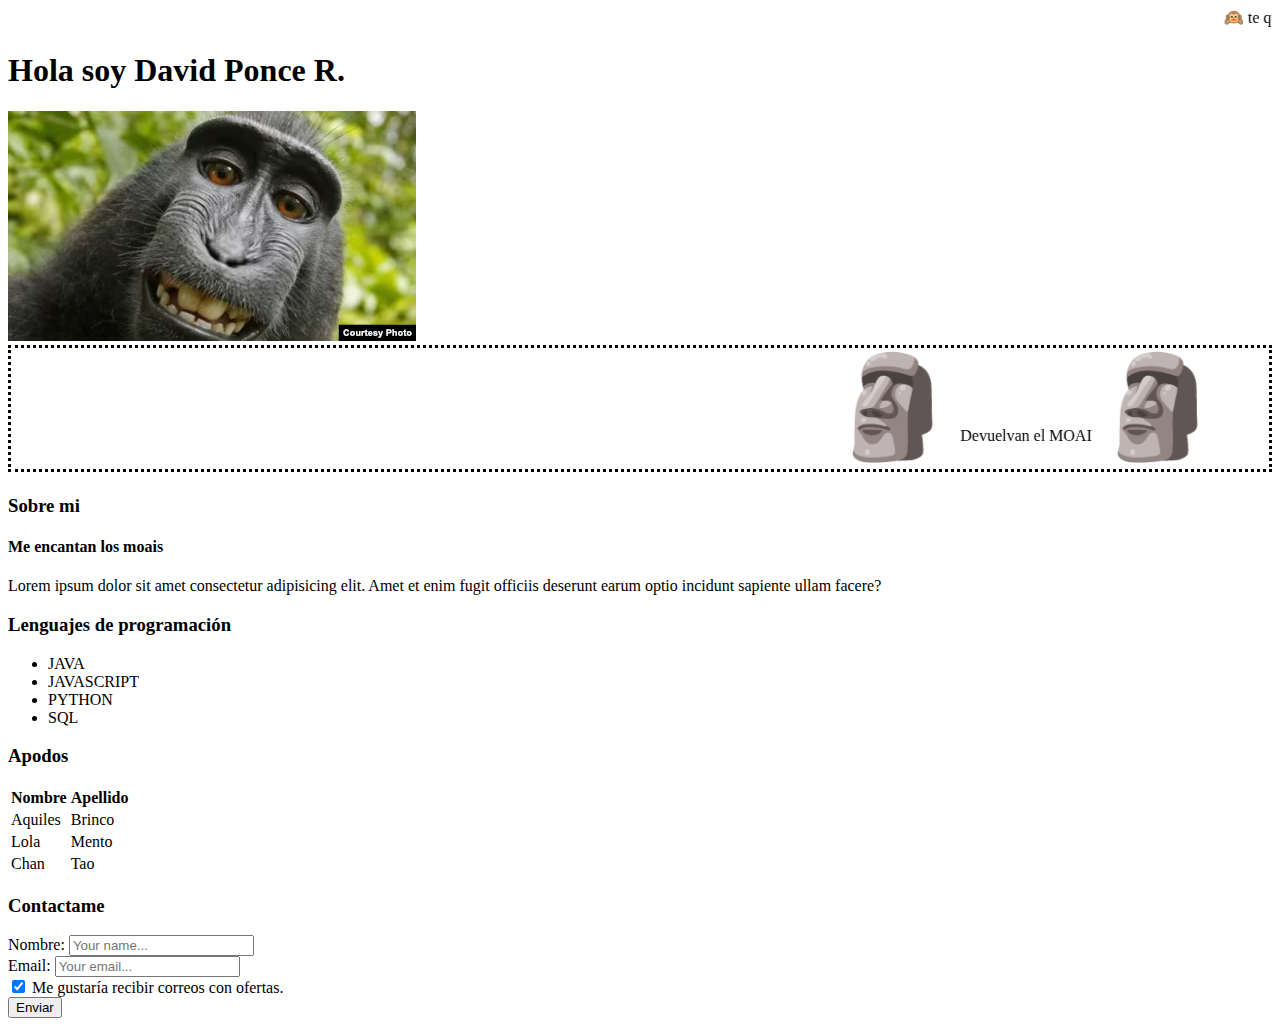
==== index.html @ 3867584f "Add files via upload" ====
<!DOCTYPE html>
<html lang="es">

<head>
    <meta charset="UTF-8">
    <meta name="viewport" content="width=device-width, initial-scale=1.0">
    <title>Document</title>
</head>

<body>

    <!--TODO: CTRL + K "ill" + C "ode" -->
    <!-- el comentario de una linela-->



    <marquee behavior="" direction="rigth"> &#128585; te quiero mushhio YLCM &#128571;</marquee>

    <h1>Hola soy David Ponce R.</h1>

    <img src="images/david.avif" alt="Es un retrato de David Ponce Rivera.">

    <video autoplay loop muted width="800px" height="200px" src="video/toti.mp4"></video>


    <marquee direction="down" behavior="alternate" style="border:dotted">
        <marquee behavior="alternate">
            <span style='font-size:100px;'>&#128511;</span>
            Devuelvan el MOAI
            <span style='font-size:100px;'>&#128511;</span>
        </marquee>
    </marquee>

    <h3>Sobre mi</h3>
    <h4>Me encantan los moais</h4>
    <p>Lorem ipsum dolor sit amet consectetur adipisicing elit. Amet et enim fugit officiis deserunt earum optio
        incidunt sapiente ullam facere?
    </p>

    <h3>Lenguajes de programación</h3>

    <ul>
        <li>JAVA</li>
        <li>JAVASCRIPT</li>
        <li>PYTHON</li>
        <li>SQL</li>
    </ul>

    <h3>Apodos</h3>
    <table>
        <tr>
            <th>Nombre</th>
            <th>Apellido</th>
        </tr>
        <tr>
            <td>Aquiles</td>
            <td>Brinco</td>
        </tr>
        <tr>
            <td>Lola</td>
            <td>Mento</td>
        </tr>
        <tr>
            <td>Chan</td>
            <td>Tao</td>
    </table>

    <h3>Contactame</h3>

    <form action="/process" method="post">
        <div>
            <label>Nombre: </label>
            <input type="text" name="name" placeholder="Your name...">
        </div>
        <div>
            <label>Email: </label>
            <input type="text" name="email" placeholder="Your email...">
        </div>
        <div>
            <input type="checkbox" name="offers" id="offers" checked>
            <label for="offers">Me gustaría
                recibir correos con ofertas.</label>
        </div>
        <input type="submit" value="Enviar">
    </form>


</body>

</html>
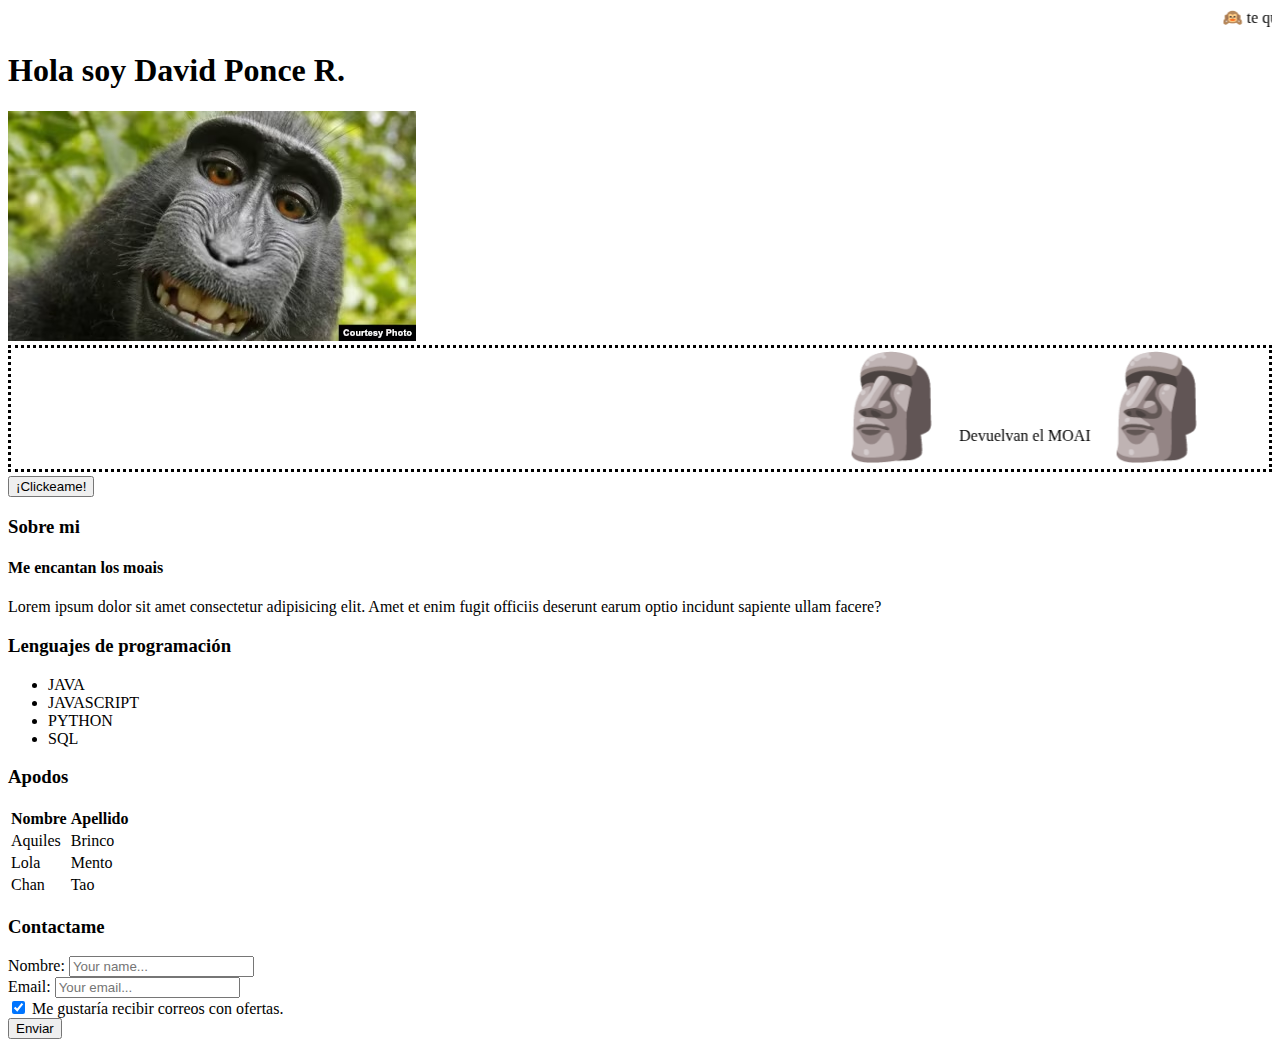
==== commit b044ea40: "Add button and script.js reference" ====
--- a/index.html
+++ b/index.html
@@ -30,6 +30,7 @@
             <span style='font-size:100px;'>&#128511;</span>
         </marquee>
     </marquee>
+    <button onclick="saludame()">¡Clickeame!</button>
 
     <h3>Sobre mi</h3>
     <h4>Me encantan los moais</h4>
@@ -85,6 +86,7 @@
     </form>
 
 
+    <script src="script.js"></script>
 </body>
 
 </html>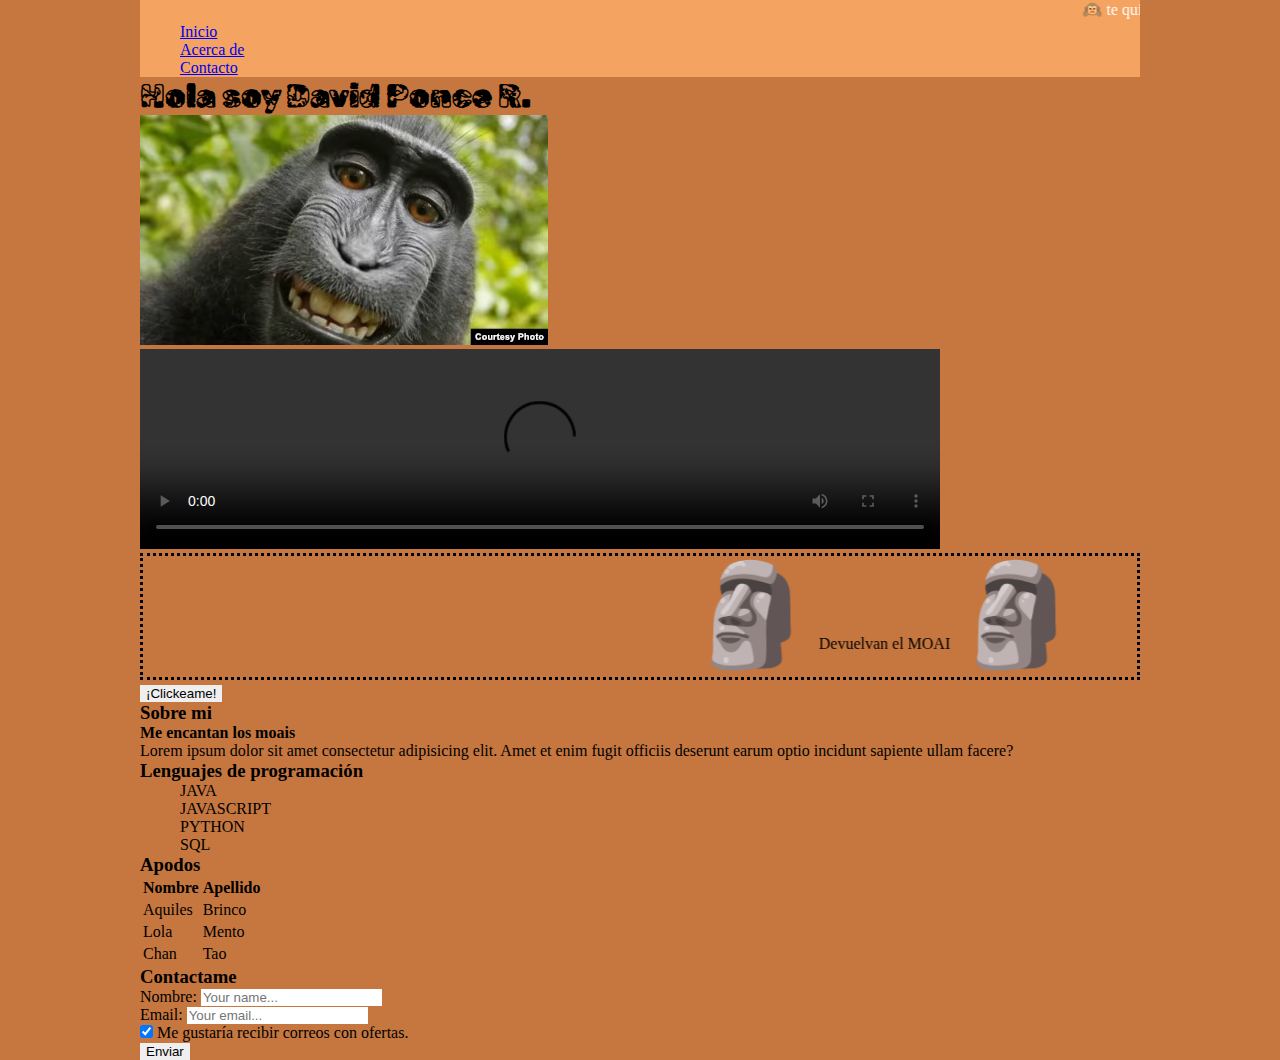
==== commit b2752f7e: "Add styles and navigation to index.html" ====
--- a/index.html
+++ b/index.html
@@ -4,86 +4,106 @@
 <head>
     <meta charset="UTF-8">
     <meta name="viewport" content="width=device-width, initial-scale=1.0">
-    <title>Document</title>
+    <link rel="stylesheet" href="style.css">
+    <link rel="preconnect" href="https://fonts.googleapis.com">
+    <link rel="preconnect" href="https://fonts.gstatic.com" crossorigin>
+    <link href="https://fonts.googleapis.com/css2?family=Rubik+Glitch+Pop&display=swap" rel="stylesheet">
+    <title>MonoHandsome</title>
 </head>
 
 <body>
 
-    <!--TODO: CTRL + K "ill" + C "ode" -->
-    <!-- el comentario de una linela-->
+    <nav>
+        <marquee behavior="" direction="rigth"> &#128585; te quiero mushhio YLCM &#128571;</marquee>
+
+        <ul>
+            <li><a href="contacto.html">Inicio</a></li>
+            <li><a href="#sobre-mi">Acerca de</a></li>
+            <li><a href="contact.html">Contacto</a></li>
+        </ul>
+    </nav>
 
 
 
-    <marquee behavior="" direction="rigth"> &#128585; te quiero mushhio YLCM &#128571;</marquee>
-
-    <h1>Hola soy David Ponce R.</h1>
-
-    <img src="images/david.avif" alt="Es un retrato de David Ponce Rivera.">
-
-    <video autoplay loop muted width="800px" height="200px" src="video/toti.mp4"></video>
+    <main>
 
 
-    <marquee direction="down" behavior="alternate" style="border:dotted">
-        <marquee behavior="alternate">
-            <span style='font-size:100px;'>&#128511;</span>
-            Devuelvan el MOAI
-            <span style='font-size:100px;'>&#128511;</span>
+
+
+
+
+        <h1 class="estilo-letra">Hola soy David Ponce R.</h1>
+
+        <img src="images/david.avif" alt="Es un retrato de David Ponce Rivera.">
+
+        <video controls width="800px" height="200px" src="video/toti.mp4"></video>
+
+
+        <marquee direction="down" behavior="alternate" style="border:dotted">
+            <marquee behavior="alternate">
+                <span style='font-size:100px;'>&#128511;</span>
+                Devuelvan el MOAI
+                <span style='font-size:100px;'>&#128511;</span>
+            </marquee>
         </marquee>
-    </marquee>
-    <button onclick="saludame()">¡Clickeame!</button>
+        <button onclick="saludame()">¡Clickeame!</button>
 
-    <h3>Sobre mi</h3>
-    <h4>Me encantan los moais</h4>
-    <p>Lorem ipsum dolor sit amet consectetur adipisicing elit. Amet et enim fugit officiis deserunt earum optio
-        incidunt sapiente ullam facere?
-    </p>
+        <h3 id="sobre-mi">Sobre mi</h3>
+        <h4>Me encantan los moais</h4>
+        <p>Lorem ipsum dolor sit amet consectetur adipisicing elit. Amet et enim fugit officiis deserunt earum optio
+            incidunt sapiente ullam facere?
+        </p>
 
-    <h3>Lenguajes de programación</h3>
+        <h3>Lenguajes de programación</h3>
 
-    <ul>
-        <li>JAVA</li>
-        <li>JAVASCRIPT</li>
-        <li>PYTHON</li>
-        <li>SQL</li>
-    </ul>
+        <ul>
+            <li>JAVA</li>
+            <li>JAVASCRIPT</li>
+            <li>PYTHON</li>
+            <li>SQL</li>
+        </ul>
 
-    <h3>Apodos</h3>
-    <table>
-        <tr>
-            <th>Nombre</th>
-            <th>Apellido</th>
-        </tr>
-        <tr>
-            <td>Aquiles</td>
-            <td>Brinco</td>
-        </tr>
-        <tr>
-            <td>Lola</td>
-            <td>Mento</td>
-        </tr>
-        <tr>
-            <td>Chan</td>
-            <td>Tao</td>
-    </table>
+        <h3>Apodos</h3>
+        <table>
+            <tr>
+                <th>Nombre</th>
+                <th>Apellido</th>
+            </tr>
+            <tr>
+                <td>Aquiles</td>
+                <td>Brinco</td>
+            </tr>
+            <tr>
+                <td>Lola</td>
+                <td>Mento</td>
+            </tr>
+            <tr>
+                <td>Chan</td>
+                <td>Tao</td>
+        </table>
 
-    <h3>Contactame</h3>
+        <h3>Contactame</h3>
 
-    <form action="/process" method="post">
-        <div>
-            <label>Nombre: </label>
-            <input type="text" name="name" placeholder="Your name...">
-        </div>
-        <div>
-            <label>Email: </label>
-            <input type="text" name="email" placeholder="Your email...">
-        </div>
-        <div>
-            <input type="checkbox" name="offers" id="offers" checked>
-            <label for="offers">Me gustaría
-                recibir correos con ofertas.</label>
-        </div>
-        <input type="submit" value="Enviar">
-    </form>
+        <form action="/process" method="post">
+            <div>
+                <label>Nombre: </label>
+                <input type="text" name="name" placeholder="Your name...">
+            </div>
+            <div>
+                <label>Email: </label>
+                <input type="text" name="email" placeholder="Your email...">
+            </div>
+            <div>
+                <input type="checkbox" name="offers" id="offers" checked>
+                <label for="offers">Me gustaría
+                    recibir correos con ofertas.</label>
+            </div>
+            <input type="submit" value="Enviar">
+        </form>
+
+
+    </main>
+
 
 
     <script src="script.js"></script>
--- a/style.css
+++ b/style.css
@@ -0,0 +1,33 @@
+*{
+    margin: 0;
+    border: 0;
+}
+
+body{
+    background-color: rgb(198, 119, 63);   
+}
+
+.estilo-letra{
+    font-family: 'Rubik Glitch Pop', system-ui;
+}
+
+nav{
+    background-color: sandybrown;
+    color: white;
+    width: 1000px;
+    margin: 0 auto;
+    text-decoration: none;
+}
+ul{
+    list-style: none;
+}
+nav ul li{
+
+    color: white;
+    text-decoration: none;
+}
+
+main{
+    width: 1000px;
+    margin: 0 auto;
+}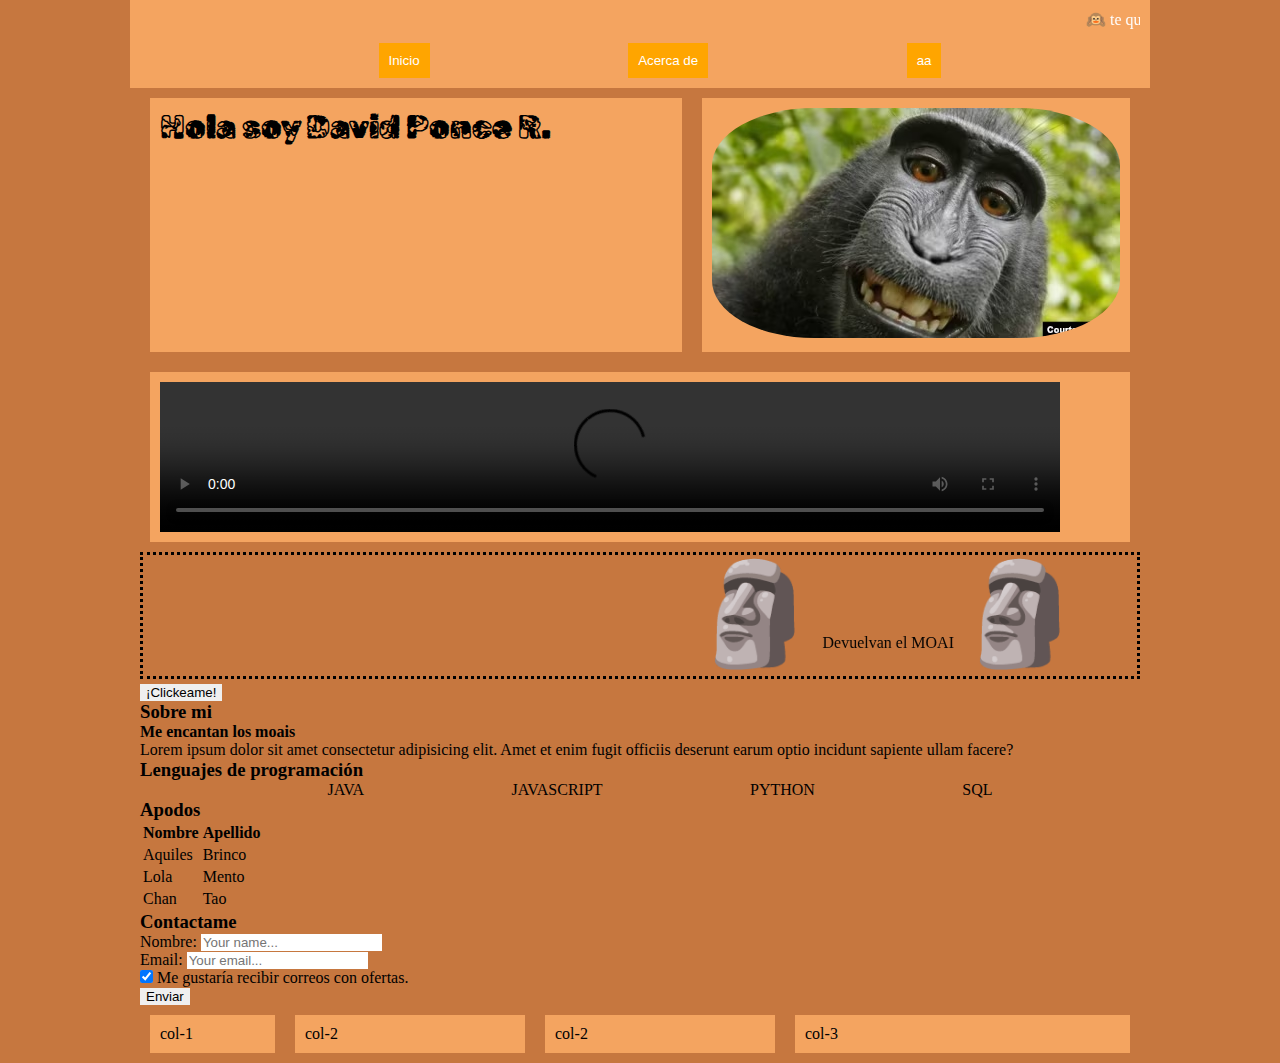
==== commit 504d4dea: "Update navigation and layout styles" ====
--- a/index.html
+++ b/index.html
@@ -13,13 +13,13 @@
 
 <body>
 
-    <nav>
+    <nav class="navegacion">
         <marquee behavior="" direction="rigth"> &#128585; te quiero mushhio YLCM &#128571;</marquee>
 
         <ul>
-            <li><a href="contacto.html">Inicio</a></li>
-            <li><a href="#sobre-mi">Acerca de</a></li>
-            <li><a href="contact.html">Contacto</a></li>
+            <li><button href="contacto.html" class="btn">Inicio</button></li>
+            <li><button href="#sobre-mi" class="btn">Acerca de</></li>
+            <li><button class="btn">aa</button></li>
         </ul>
     </nav>
 
@@ -32,11 +32,30 @@
 
 
 
-        <h1 class="estilo-letra">Hola soy David Ponce R.</h1>
+        <div class="row">
 
-        <img src="images/david.avif" alt="Es un retrato de David Ponce Rivera.">
+            <div class="col-2">
+                <h1 class="estilo-letra">Hola soy David Ponce R.</h1>
 
-        <video controls width="800px" height="200px" src="video/toti.mp4"></video>
+            </div>
+
+            <div class="col-1">
+                 <img class="icon" src="images/david.avif" alt="Es un retrato de David Ponce Rivera.">
+            </div>
+
+        </div>
+
+
+       
+        <div class="row">
+
+            <div class="col-1">
+                <video width="900px" controls src="video/toti.mp4"></video>
+            </div>
+
+        </div>
+
+      
 
 
         <marquee direction="down" behavior="alternate" style="border:dotted">
@@ -102,7 +121,16 @@
         </form>
 
 
+        <div class="row">
+
+            <div class="col-1">col-1</div>
+            <div class="col-2">col-2</div>
+            <div class="col-2">col-2</div>
+            <div class="col-3">col-3</div>
+        </div>
     </main>
+
+
 
 
 
--- a/style.css
+++ b/style.css
@@ -17,17 +17,72 @@
     width: 1000px;
     margin: 0 auto;
     text-decoration: none;
+    padding: 10px;
+
 }
 ul{
     list-style: none;
+    display: flex;
+    justify-content: space-evenly;
 }
-nav ul li{
+.navegacion a{
 
-    color: white;
+    color: orange;
     text-decoration: none;
+    background-color: snow;
+    padding: 10px;
+
 }
 
 main{
     width: 1000px;
     margin: 0 auto;
+}
+
+.btn{
+    background-color: orange;
+    color: white;
+    padding: 10px;
+    border: none;
+    cursor: pointer;
+    margin-top: 10px;
+}
+.btn:hover{
+    background-color: rgb(0, 0, 0);
+    color: red;
+    border: 3px solid white;
+    box-shadow: 4px 4px 4px black;
+}
+
+.row{
+    display: flex;
+}
+
+.col-1,.col-2,.col-3{
+
+    flex: 1;
+    padding: 10px;
+    margin: 10px;
+    background-color: sandybrown;
+
+}
+
+.col-2{
+    flex: 2;
+}
+
+.col-3{
+    flex: 3;
+}
+
+
+.icon{
+
+    border-radius: 25%;
+}
+
+video{
+display: flex;
+justify-content: center;
+align-items: center;
 }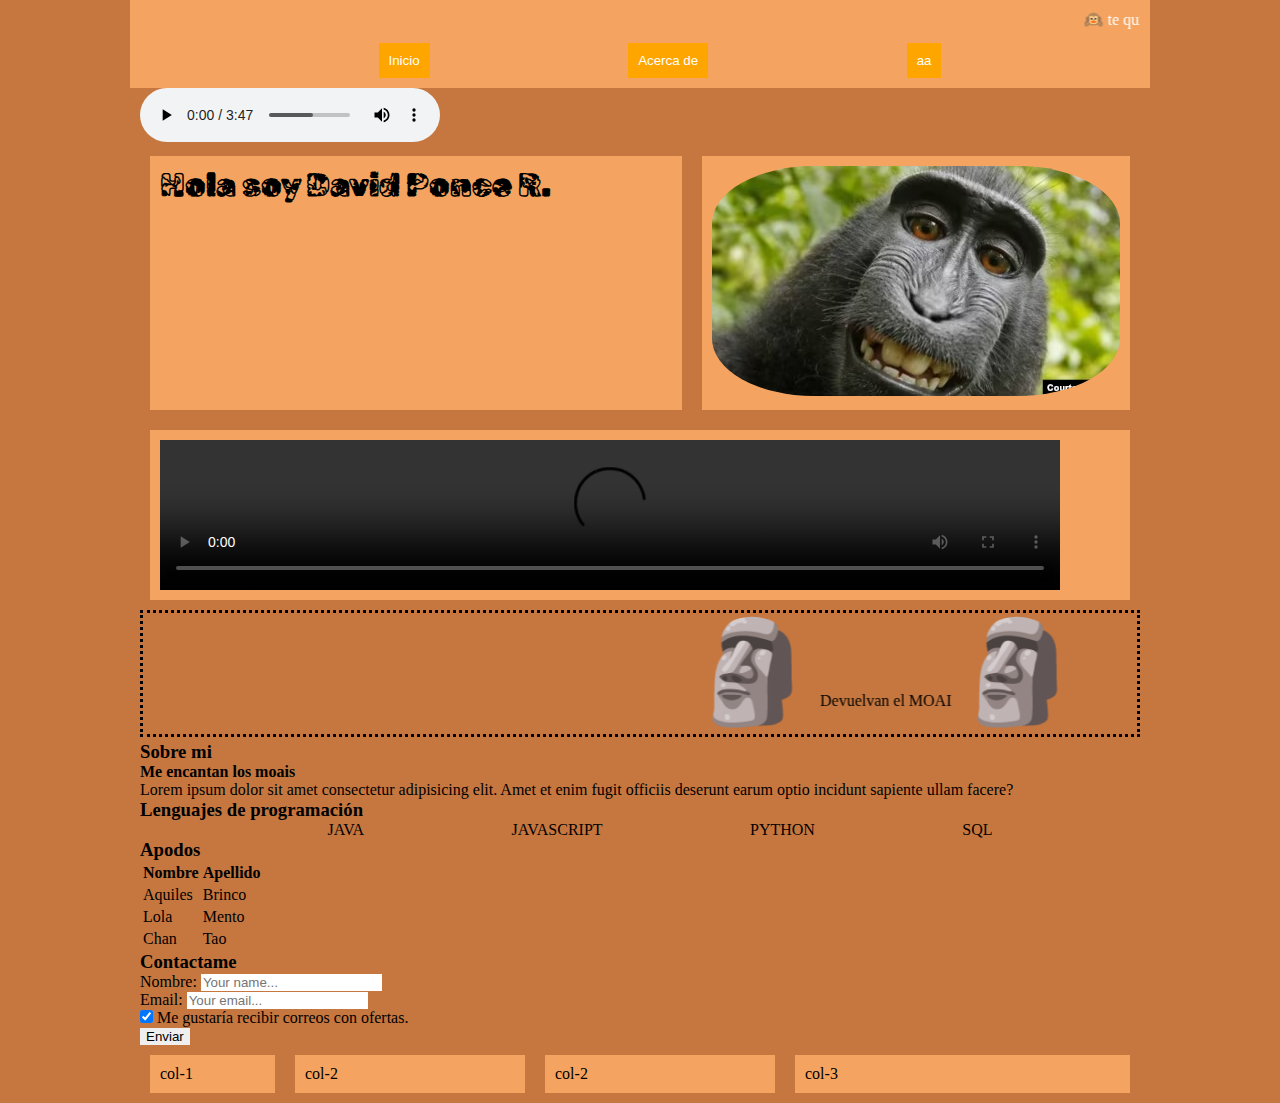
==== commit 3146f81e: "Add audio element to index.html" ====
--- a/index.html
+++ b/index.html
@@ -26,6 +26,7 @@
 
 
     <main>
+<audio src="sound.mp3"  controls autoplay loop>f</audio>
 
 
 
@@ -65,7 +66,7 @@
                 <span style='font-size:100px;'>&#128511;</span>
             </marquee>
         </marquee>
-        <button onclick="saludame()">¡Clickeame!</button>
+       
 
         <h3 id="sobre-mi">Sobre mi</h3>
         <h4>Me encantan los moais</h4>
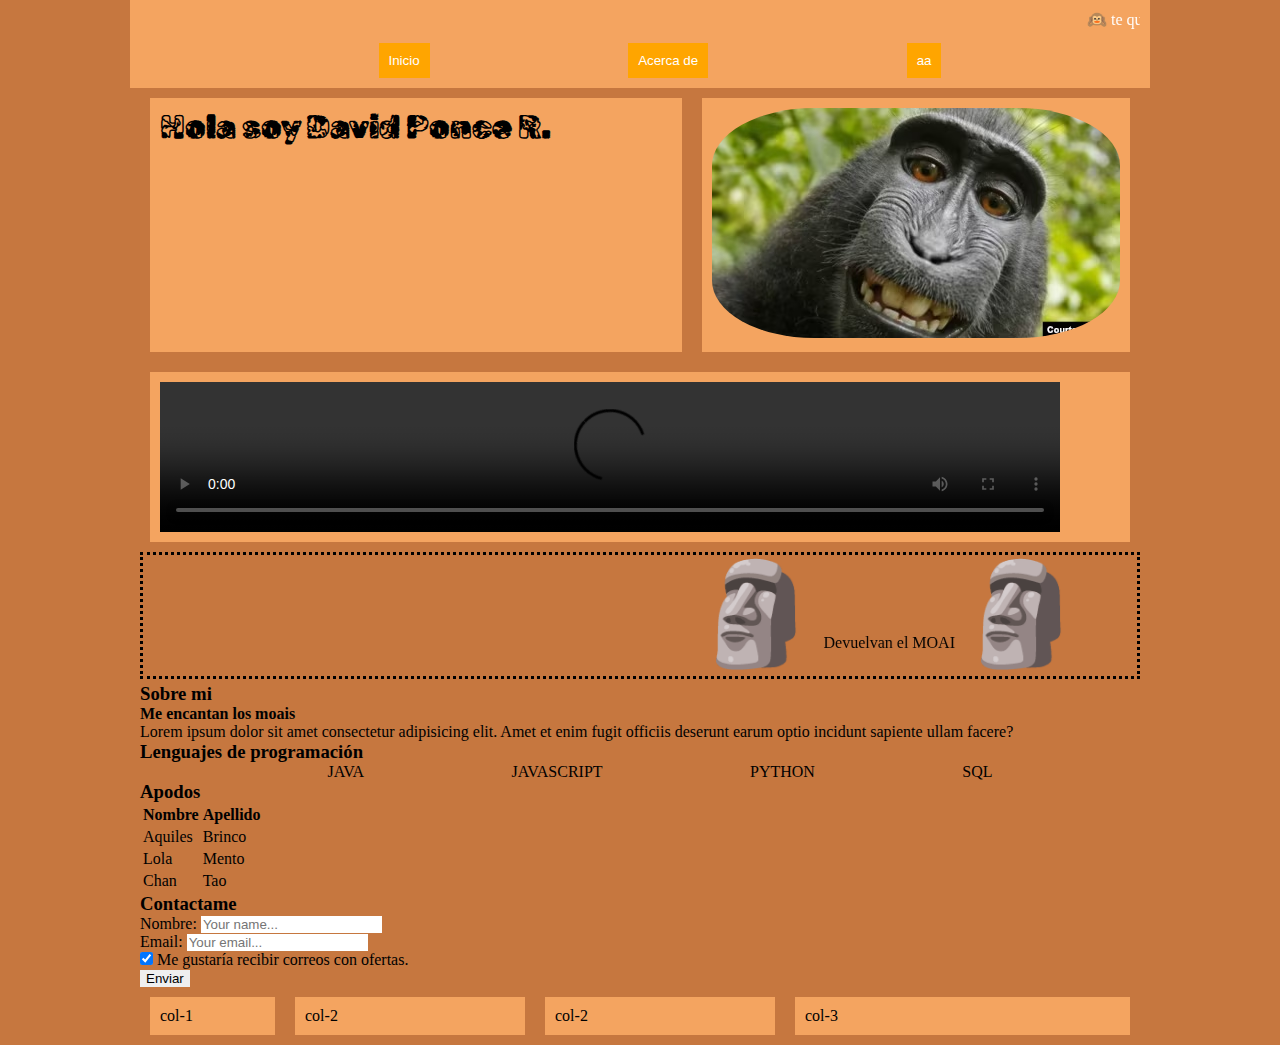
==== commit 1eacc2f5: "Update audio element attributes" ====
--- a/index.html
+++ b/index.html
@@ -26,7 +26,7 @@
 
 
     <main>
-<audio src="sound.mp3"  controls autoplay loop>f</audio>
+<audio src="sound.mp3" autoplay loop></audio>
 
 
 
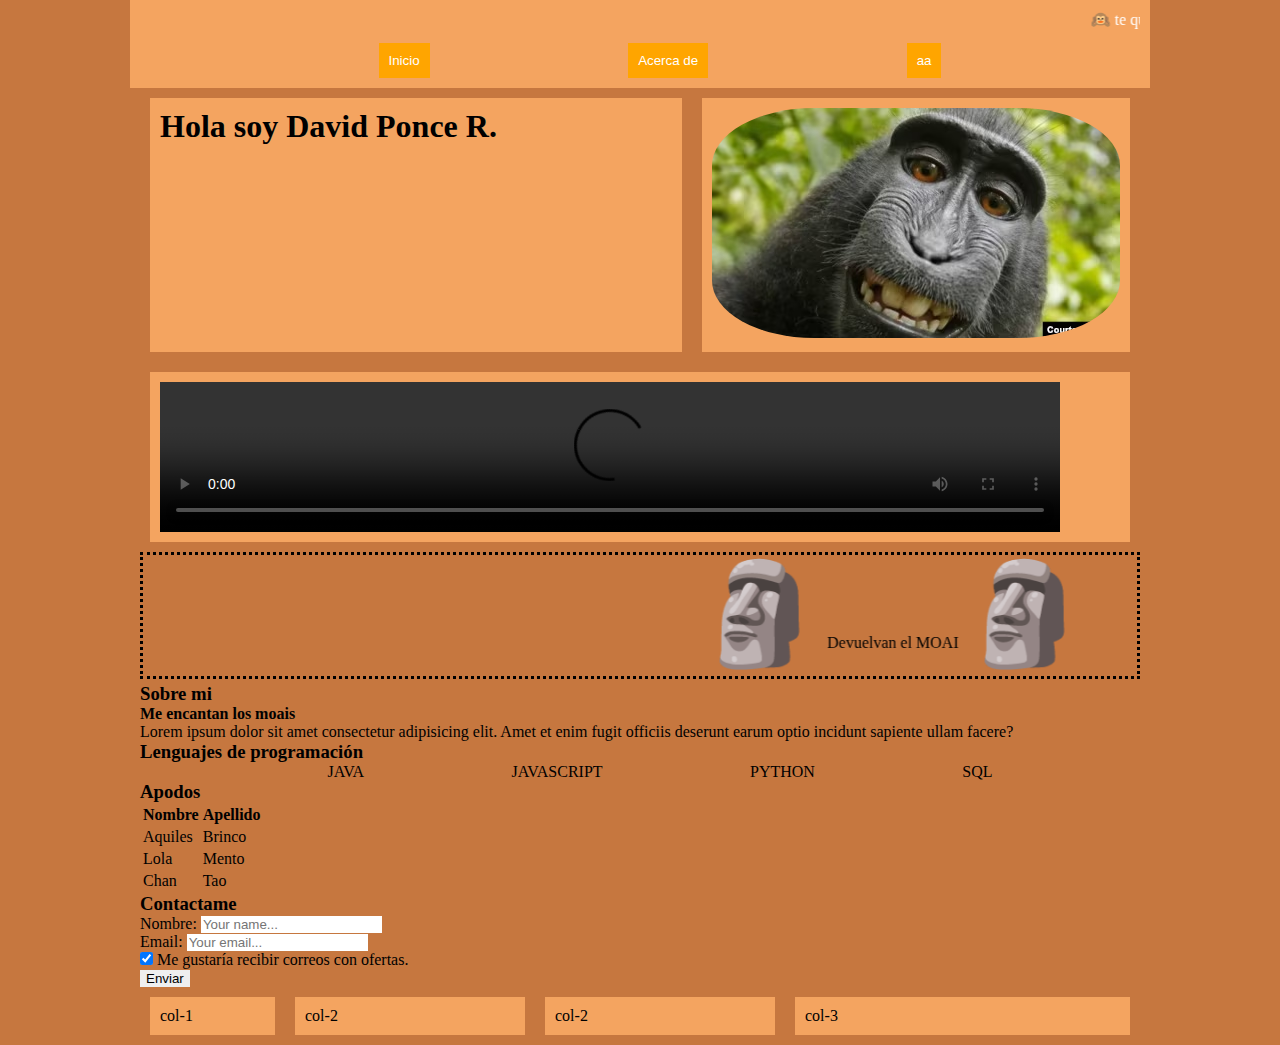
==== commit a4e882f5: "Correcciones de estilo y navegación en index.html y style.css" ====
--- a/index.html
+++ b/index.html
@@ -15,18 +15,19 @@
 
     <nav class="navegacion">
         <marquee behavior="" direction="rigth"> &#128585; te quiero mushhio YLCM &#128571;</marquee>
-
         <ul>
             <li><button href="contacto.html" class="btn">Inicio</button></li>
-            <li><button href="#sobre-mi" class="btn">Acerca de</></li>
+            <li><button href="#sobre-mi" class="btn">Acerca de</>
+            </li>
             <li><button class="btn">aa</button></li>
         </ul>
     </nav>
 
 
 
+
     <main>
-<audio src="sound.mp3" autoplay loop></audio>
+        <audio src="sound.mp3" autoplay loop></audio>
 
 
 
@@ -41,13 +42,13 @@
             </div>
 
             <div class="col-1">
-                 <img class="icon" src="images/david.avif" alt="Es un retrato de David Ponce Rivera.">
+                <img class="icon" src="images/david.avif" alt="Es un retrato de David Ponce Rivera.">
             </div>
 
         </div>
 
 
-       
+
         <div class="row">
 
             <div class="col-1">
@@ -56,7 +57,7 @@
 
         </div>
 
-      
+
 
 
         <marquee direction="down" behavior="alternate" style="border:dotted">
@@ -66,7 +67,7 @@
                 <span style='font-size:100px;'>&#128511;</span>
             </marquee>
         </marquee>
-       
+
 
         <h3 id="sobre-mi">Sobre mi</h3>
         <h4>Me encantan los moais</h4>
--- a/style.css
+++ b/style.css
@@ -7,9 +7,9 @@
     background-color: rgb(198, 119, 63);   
 }
 
-.estilo-letra{
+/* .estilo-letra{
     font-family: 'Rubik Glitch Pop', system-ui;
-}
+} */
 
 nav{
     background-color: sandybrown;
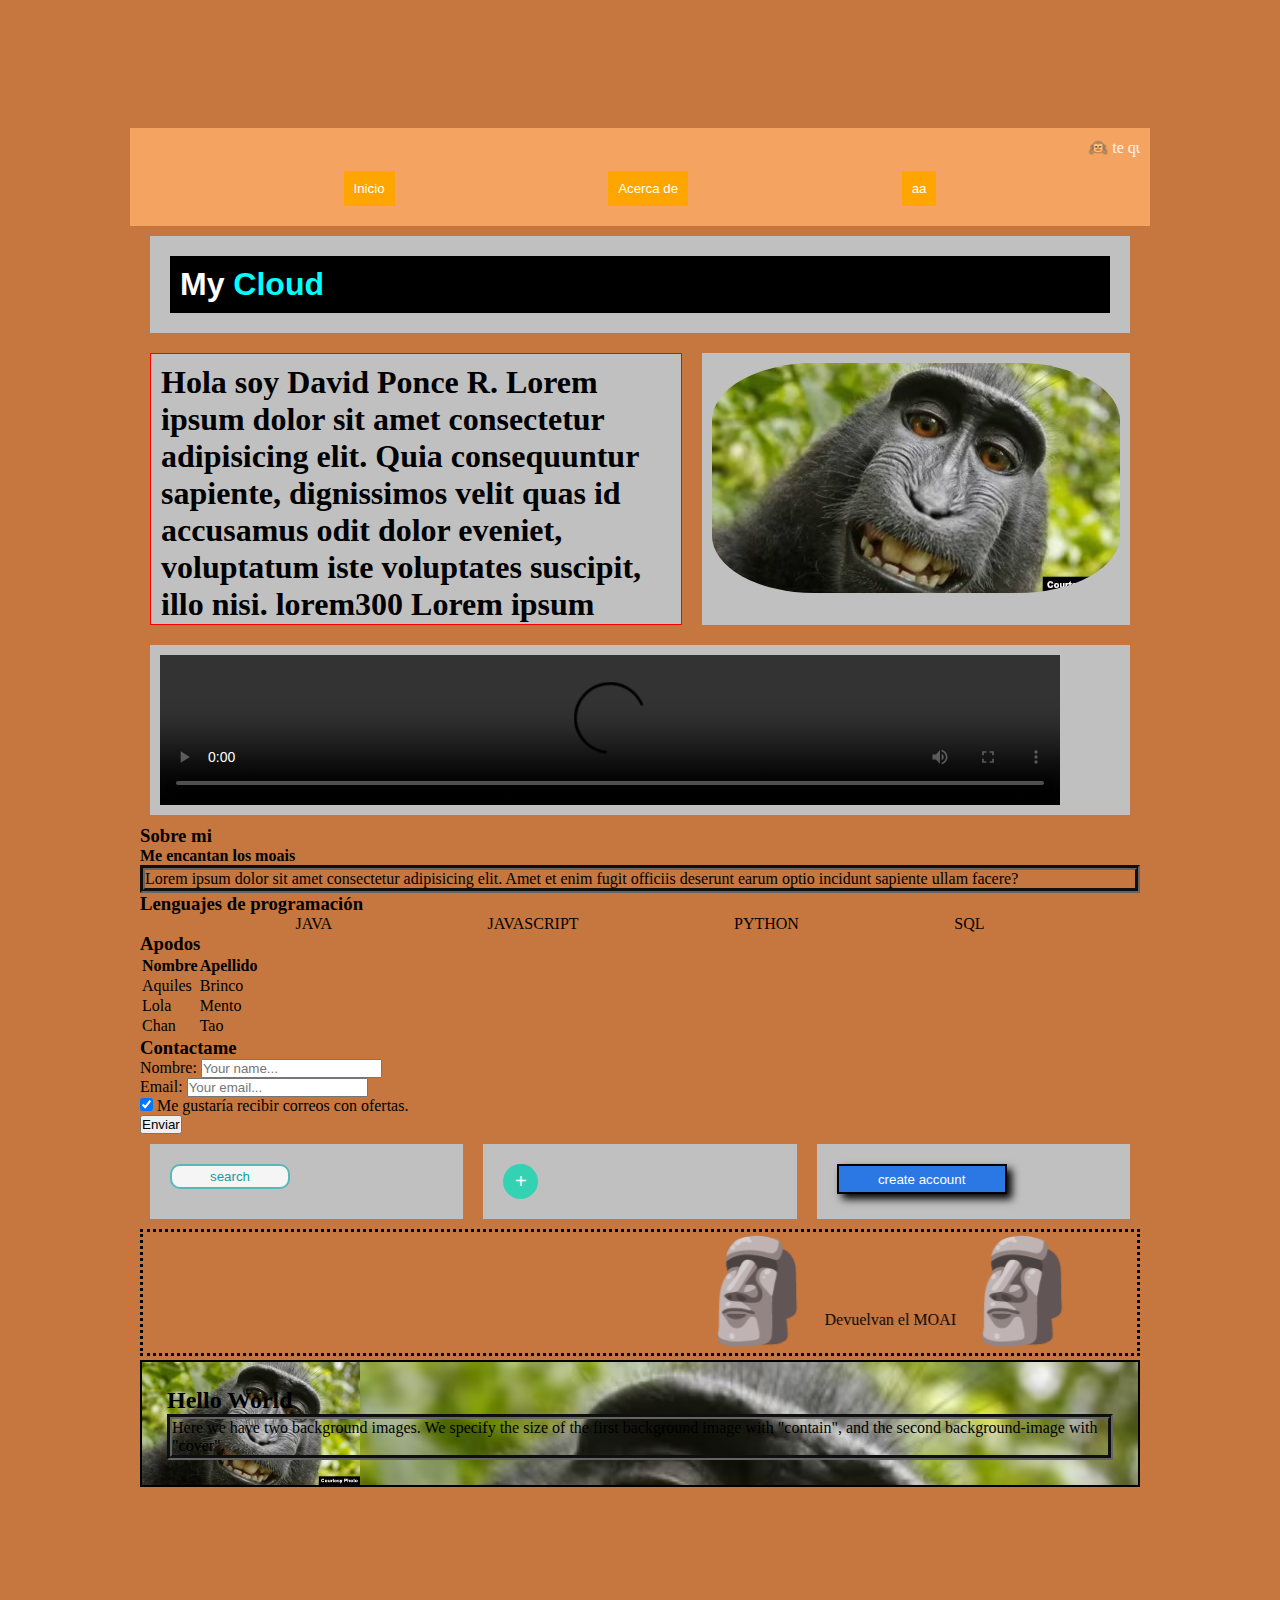
==== commit 77a2ba64: "Eliminar archivos HTML y CSS innecesarios" ====
--- a/index.html
+++ b/index.html
@@ -1,142 +1,158 @@
 <!DOCTYPE html>
 <html lang="es">
+  <head>
+    <meta charset="UTF-8" />
+    <meta name="viewport" content="width=device-width, initial-scale=1.0" />
+    <!-- Enlaces CSS -->
+    <link rel="stylesheet" href="assets/css/style.css" />
+    <link rel="stylesheet" href="assets/css/barra.css" />
+    <link rel="stylesheet" href="/assets/css/img.css" />
+    <link rel="stylesheet" href="assets/css/botones.css">
+    <!-- Fin CSS -->
+    <link rel="preconnect" href="https://fonts.googleapis.com" />
+    <link rel="preconnect" href="https://fonts.gstatic.com" crossorigin />
+    <link
+      href="https://fonts.googleapis.com/css2?family=Rubik+Glitch+Pop&display=swap"
+      rel="stylesheet"
+    />
+    <title>MonoHandsome</title>
+  </head>
 
-<head>
-    <meta charset="UTF-8">
-    <meta name="viewport" content="width=device-width, initial-scale=1.0">
-    <link rel="stylesheet" href="style.css">
-    <link rel="preconnect" href="https://fonts.googleapis.com">
-    <link rel="preconnect" href="https://fonts.gstatic.com" crossorigin>
-    <link href="https://fonts.googleapis.com/css2?family=Rubik+Glitch+Pop&display=swap" rel="stylesheet">
-    <title>MonoHandsome</title>
-</head>
-
-<body>
-
+  <body>
     <nav class="navegacion">
-        <marquee behavior="" direction="rigth"> &#128585; te quiero mushhio YLCM &#128571;</marquee>
-        <ul>
-            <li><button href="contacto.html" class="btn">Inicio</button></li>
-            <li><button href="#sobre-mi" class="btn">Acerca de</>
-            </li>
-            <li><button class="btn">aa</button></li>
-        </ul>
+      <marquee behavior="" direction="rigth">
+        &#128585; te quiero mushhio YLCM &#128571;</marquee
+      >
+      <ul>
+        <li><button href="contacto.html" class="btn">Inicio</button></li>
+        <li><button href="#sobre-mi" class="btn">Acerca de</button></li>
+        <li><button class="btn">aa</button></li>
+      </ul>
     </nav>
 
+    <main>
+      <audio src="sound.mp3" autoplay loop></audio>
 
+      <div class="row">
+        <div class="col-1">
+          <h1 class="title-up margin">My <span>Cloud</span></h1>
+        </div>
+      </div>
 
+      <div class="row">
+        <div class="col-2 scroll box">
+          <h1 class="estilo-letra">
+            Hola soy David Ponce R. Lorem ipsum dolor sit amet consectetur
+            adipisicing elit. Quia consequuntur sapiente, dignissimos velit quas
+            id accusamus odit dolor eveniet, voluptatum iste voluptates
+            suscipit, illo nisi. lorem300 Lorem ipsum dolor sit amet
+            consectetur, adipisicing elit. Nostrum, earum.
+          </h1>
+        </div>
 
-    <main>
-        <audio src="sound.mp3" autoplay loop></audio>
+        <div class="col-1">
+          <img
+            class="icon"
+            src="images/david.avif"
+            alt="Es un retrato de David Ponce Rivera."
+          />
+        </div>
+      </div>
 
+      <div class="row">
+        <div class="col-1">
+          <video width="900px" controls src="video/toti.mp4"></video>
+        </div>
+      </div>
 
+      <h3 id="sobre-mi">Sobre mi</h3>
+      <h4>Me encantan los moais</h4>
+      <p>
+        Lorem ipsum dolor sit amet consectetur adipisicing elit. Amet et enim
+        fugit officiis deserunt earum optio incidunt sapiente ullam facere?
+      </p>
 
+      <h3>Lenguajes de programación</h3>
 
+      <ul>
+        <li>JAVA</li>
+        <li>JAVASCRIPT</li>
+        <li>PYTHON</li>
+        <li>SQL</li>
+      </ul>
 
+      <h3>Apodos</h3>
+      <table>
+        <tr>
+          <th>Nombre</th>
+          <th>Apellido</th>
+        </tr>
+        <tr>
+          <td>Aquiles</td>
+          <td>Brinco</td>
+        </tr>
+        <tr>
+          <td>Lola</td>
+          <td>Mento</td>
+        </tr>
+        <tr>
+          <td>Chan</td>
+          <td>Tao</td>
+        </tr>
+      </table>
 
-        <div class="row">
+      <h3>Contactame</h3>
 
-            <div class="col-2">
-                <h1 class="estilo-letra">Hola soy David Ponce R.</h1>
+      <form action="/process" method="post">
+        <div>
+          <label>Nombre: </label>
+          <input type="text" name="name" placeholder="Your name..." />
+        </div>
+        <div>
+          <label>Email: </label>
+          <input type="text" name="email" placeholder="Your email..." />
+        </div>
+        <div>
+          <input type="checkbox" name="offers" id="offers" checked />
+          <label for="offers">Me gustaría recibir correos con ofertas.</label>
+        </div>
+        <input type="submit" value="Enviar" />
+      </form>
 
-            </div>
-
-            <div class="col-1">
-                <img class="icon" src="images/david.avif" alt="Es un retrato de David Ponce Rivera.">
-            </div>
+      <div class="row">
+        <div class="col-1">
+            <button class="buscar">search</button>
 
         </div>
-
-
-
-        <div class="row">
-
-            <div class="col-1">
-                <video width="900px" controls src="video/toti.mp4"></video>
-            </div>
+        <div class="col-1">
+            <button class="plus">+</button>
 
         </div>
+        <div class="col-1">
+            <button class="create">create account</button>
 
+        </div>
+      </div>
 
-
-
-        <marquee direction="down" behavior="alternate" style="border:dotted">
-            <marquee behavior="alternate">
-                <span style='font-size:100px;'>&#128511;</span>
-                Devuelvan el MOAI
-                <span style='font-size:100px;'>&#128511;</span>
-            </marquee>
+      <marquee direction="down" behavior="alternate" style="border: dotted">
+        <marquee behavior="alternate">
+          <span style="font-size: 100px">&#128511;</span>
+          Devuelvan el MOAI
+          <span style="font-size: 100px">&#128511;</span>
         </marquee>
-
-
-        <h3 id="sobre-mi">Sobre mi</h3>
-        <h4>Me encantan los moais</h4>
-        <p>Lorem ipsum dolor sit amet consectetur adipisicing elit. Amet et enim fugit officiis deserunt earum optio
-            incidunt sapiente ullam facere?
-        </p>
-
-        <h3>Lenguajes de programación</h3>
-
-        <ul>
-            <li>JAVA</li>
-            <li>JAVASCRIPT</li>
-            <li>PYTHON</li>
-            <li>SQL</li>
-        </ul>
-
-        <h3>Apodos</h3>
-        <table>
-            <tr>
-                <th>Nombre</th>
-                <th>Apellido</th>
-            </tr>
-            <tr>
-                <td>Aquiles</td>
-                <td>Brinco</td>
-            </tr>
-            <tr>
-                <td>Lola</td>
-                <td>Mento</td>
-            </tr>
-            <tr>
-                <td>Chan</td>
-                <td>Tao</td>
-        </table>
-
-        <h3>Contactame</h3>
-
-        <form action="/process" method="post">
-            <div>
-                <label>Nombre: </label>
-                <input type="text" name="name" placeholder="Your name...">
-            </div>
-            <div>
-                <label>Email: </label>
-                <input type="text" name="email" placeholder="Your email...">
-            </div>
-            <div>
-                <input type="checkbox" name="offers" id="offers" checked>
-                <label for="offers">Me gustaría
-                    recibir correos con ofertas.</label>
-            </div>
-            <input type="submit" value="Enviar">
-        </form>
-
-
-        <div class="row">
-
-            <div class="col-1">col-1</div>
-            <div class="col-2">col-2</div>
-            <div class="col-2">col-2</div>
-            <div class="col-3">col-3</div>
+      </marquee>
+      <footer>
+        <div id="example1">
+          <h2>Hello World</h2>
+          <p>
+            Here we have two background images. We specify the size of the first
+            background image with "contain", and the second background-image
+            with "cover".
+          </p>
         </div>
+      </footer>
     </main>
 
-
-
-
-
     <script src="script.js"></script>
-</body>
-
-</html>+  </body>
+</html>
--- a/assets/css/style.css
+++ b/assets/css/style.css
@@ -0,0 +1,109 @@
+
+*{
+    padding: 0;
+    margin: 0;
+}
+
+body{
+    background-color: rgb(198, 119, 63);   
+}
+
+/* .estilo-letra{
+    font-family: 'Rubik Glitch Pop', system-ui;
+} */
+
+nav{
+    background-color: sandybrown;
+    color: white;
+    width: 1000px;
+    margin: 0 auto;
+    text-decoration: none;
+    padding: 10px;
+
+}
+ul{
+    list-style: none;
+    display: flex;
+    justify-content: space-evenly;
+}
+.navegacion a{
+
+    color: orange;
+    text-decoration: none;
+    background-color: snow;
+    padding: 10px;
+
+}
+
+main{
+    width: 1000px;
+    margin: 0 auto;
+}
+
+.btn{
+    background-color: orange;
+    color: white;
+    padding: 10px;
+    border: none;
+    cursor: pointer;
+    margin-top: 10px;
+}
+.btn:hover{
+    background-color: rgb(0, 0, 0);
+    color: red;
+    border: 3px solid white;
+    box-shadow: 4px 4px 4px black;
+}
+
+.row{
+    display: flex;
+}
+
+.col-1,.col-2,.col-3{
+
+    flex: 1;
+    padding: 10px;
+    margin: 10px;
+    background-color: silver;
+
+
+}
+
+.col-2{
+    flex: 2;
+}
+
+.col-3{
+    flex: 3;
+}
+
+
+.icon{
+
+    border-radius: 25%;
+
+}
+
+video{
+display: flex;
+justify-content: center;
+align-items: center;
+}
+
+
+
+
+.box{
+    width:100%;
+    height: 100%;
+    height:250px;
+    border:1px solid red;
+    padding:1%;
+    overflow: auto;
+
+}
+
+p {
+    border: 5px groove rgb(100,100,100);
+
+  }--- a/assets/css/barra.css
+++ b/assets/css/barra.css
@@ -0,0 +1,38 @@
+@import url('https://fonts.googleapis.com/css2?family=Pacifico&display=swap');
+
+*{
+    padding: 0;
+    margin: 0;
+}
+
+.title-up{
+    background-color: black;
+    color: #fff;
+    font-family: 'Gill Sans', 'Gill Sans MT', Calibri, 'Trebuchet MS', sans-serif;
+
+}
+
+
+.title-medium{
+    background-color: purple;
+    color: white;
+    text-align: center;
+    font-family: monospace;
+}
+
+
+.title-down{
+    background-color: #9fc5f8;
+    text-align: right;
+    text-decoration: underline;
+    font-family: initial;
+}
+
+.margin{
+    margin: 10px;
+    padding: 10px;
+}
+
+span{
+    color: aqua;
+}--- a/assets/css/img.css
+++ b/assets/css/img.css
@@ -0,0 +1,7 @@
+#example1 {
+    border: 2px solid black;
+    padding: 25px;
+    background: url(/images/david.avif), url(/images/david.avif);
+    background-repeat: no-repeat;
+    background-size: contain, cover;
+  }--- a/assets/css/botones.css
+++ b/assets/css/botones.css
@@ -0,0 +1,65 @@
+*{
+  padding: 0;
+  margin: 0;
+}
+
+body{
+  padding: 10%;
+}
+
+button{
+  display: block;
+  margin: 10px;
+}
+
+.buscar{
+  width: 120px;
+  height: 25px;
+  border-radius: 10px;
+  border: 2px solid #57b8ba;
+  color: #159c9f;
+  background-color: #f5f5f5;
+}
+
+.buscar:hover{
+  background-color: #57b8ba;
+  color: white;
+}
+
+.plus{
+
+  width: 35px;
+  height: 35px;
+  border-radius: 50%;
+  border: none;
+  background-color:#33d2b3;
+  color: white;
+  font-size: 20px;
+  font-weight: 200;
+  cursor: progress;
+
+}
+.plus:hover{
+  background-color: #2b78e5;
+  color: white;
+}
+
+.create{
+  width: 170px;
+  height: 30px;
+  background-color: #2b78e5;
+  color: white;
+  border: 2px solid black;
+  box-shadow: 5px 5px 8px black;
+  cursor: pointer;
+}
+.create:hover{
+  background-color: #33d2b3;
+  border: none;
+  color: rgb(0, 0, 0);
+  box-shadow: 5px 5px 8px white;
+
+}
+
+
+
